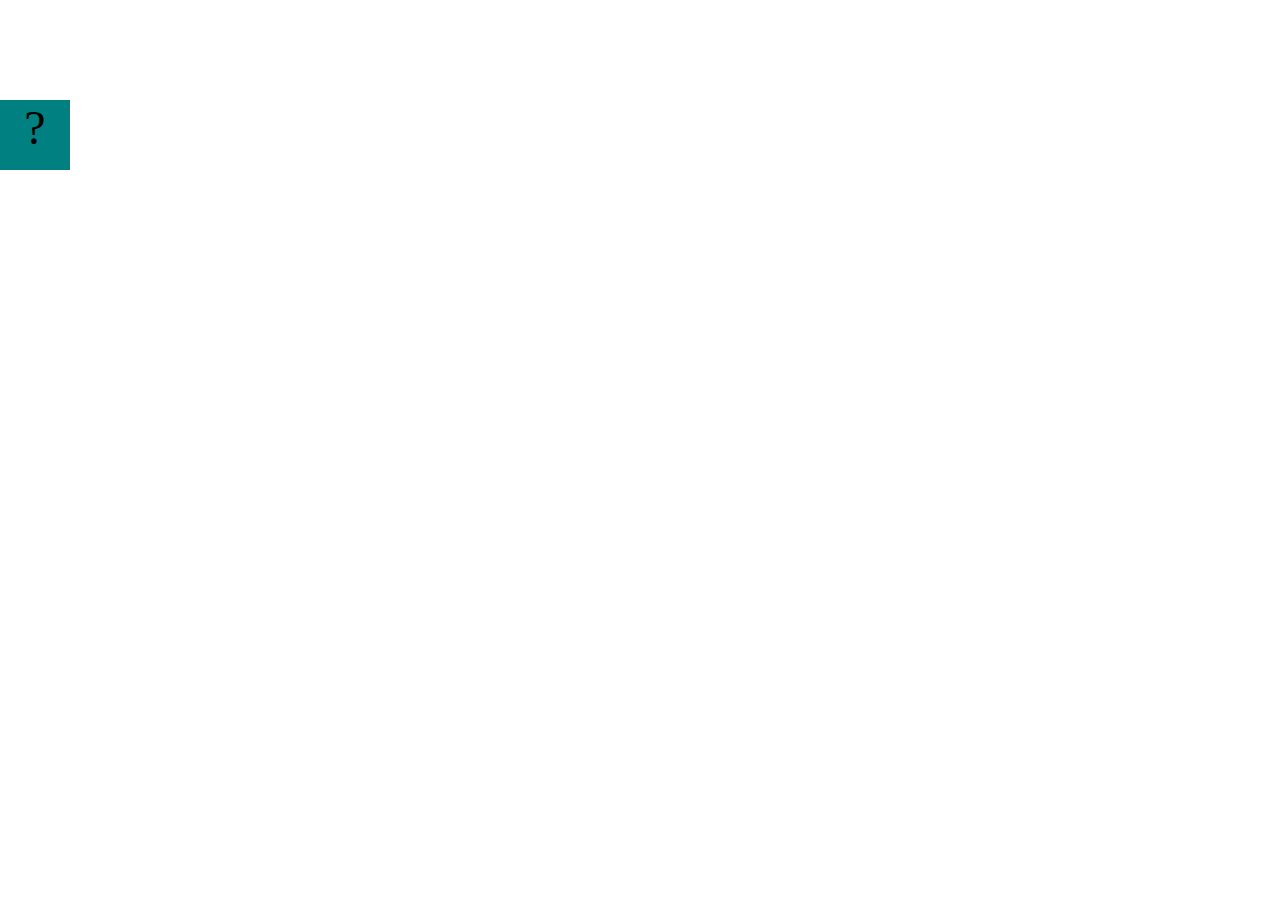
==== projects/bouncing-box/index.html @ fdc0d90f "Initial commit" ====
<!DOCTYPE html>
<html>
<head>
	<meta charset="utf-8">
	<title>Bouncing Box</title>
	<script src="jquery.min.js"></script>
	<style>
		.box {
			width: 70px;
			height: 70px;
			background-color: teal;
			font-size: 300%;
			text-align: center;
			user-select: none;
			display: block;
			position: absolute;
			top: 100px;
			left: 0px;  /* <--- Change me! */
		}
		.board{
			height: 100vh;
		}
	</style>
	<!-- 	<script src="//cdnjs.cloudflare.com/ajax/libs/jquery/2.1.1/jquery.min.js"></script> -->

</head>
<body class="board">
	<!-- HTML for the box -->
	<div class="box">?</div>

	<script>
		(function(){
			'use strict'
			/* global jQuery */

			//////////////////////////////////////////////////////////////////
			/////////////////// SETUP DO NOT DELETE //////////////////////////
			//////////////////////////////////////////////////////////////////
			
			var box = jQuery('.box');	// reference to the HTML .box element
			var board = jQuery('.board');	// reference to the HTML .board element
			var boardWidth = board.width();	// the maximum X-Coordinate of the screen

			// Every 50 milliseconds, call the update Function (see below)
			setInterval(update, 50);
			
			// Every time the box is clicked, call the handleBoxClick Function (see below)
			box.on('click', handleBoxClick);

			// moves the Box to a new position on the screen along the X-Axis
			function moveBoxTo(newPositionX) {
				box.css("left", newPositionX);
			}

			// changes the text displayed on the Box
			function changeBoxText(newText) {
				box.text(newText);
			}

			//////////////////////////////////////////////////////////////////
			/////////////////// YOUR CODE BELOW HERE /////////////////////////
			//////////////////////////////////////////////////////////////////
			
			// TODO 2 - Variable declarations 
			

			
			/* 
			This Function will be called 20 times/second. Each time it is called,
			it should move the Box to a new location. If the box drifts off the screen
			turn it around! 
			*/
			function update() {
				

			};

			/* 
			This Function will be called each time the box is clicked. Each time it is called,
			it should increase the points total, increase the speed, and move the box to
			the left side of the screen.
			*/
			function handleBoxClick() {
				


			};
		})();
	</script>
</body>
</html>
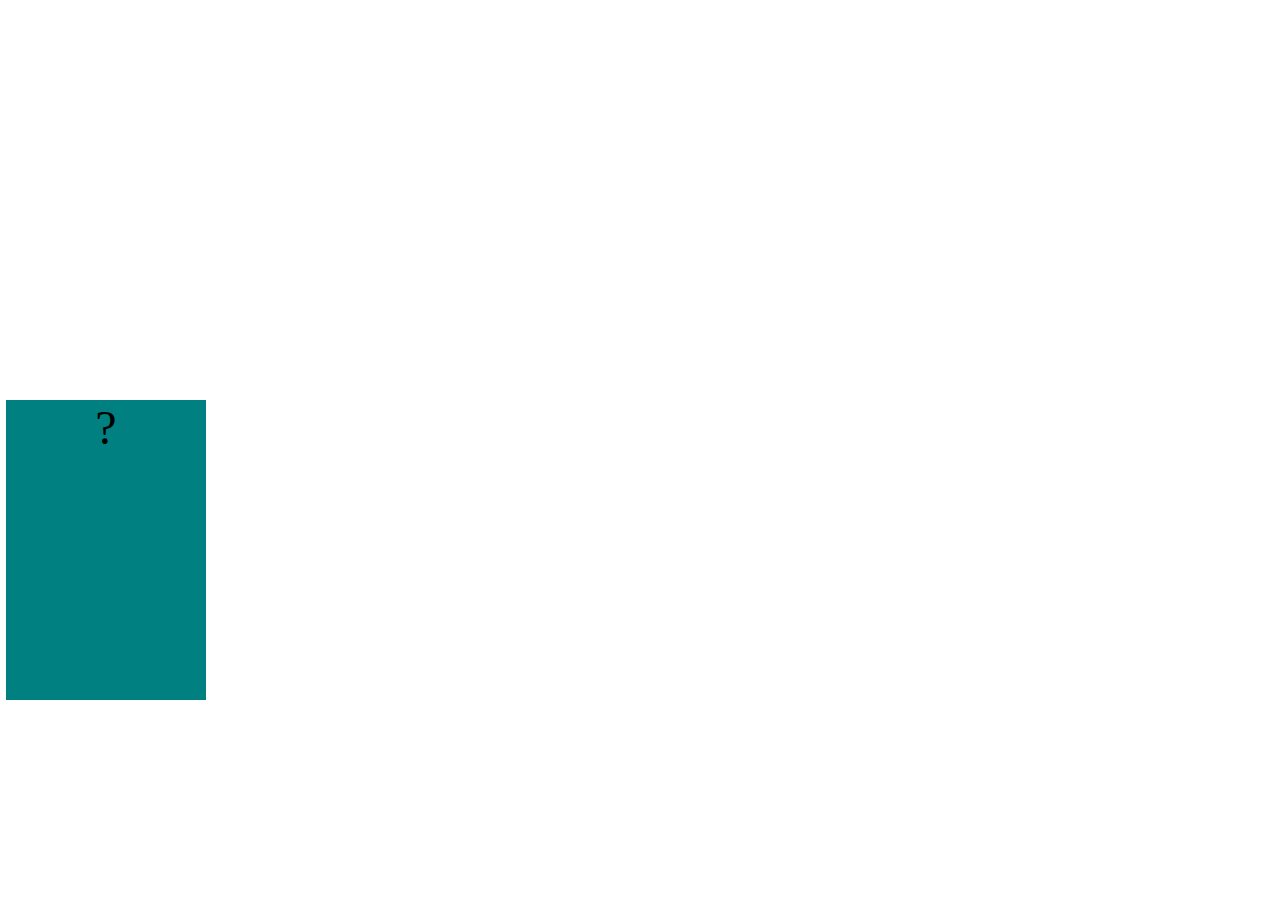
==== commit c8d25ab9: "add index.html and css files" ====
--- a/projects/bouncing-box/index.html
+++ b/projects/bouncing-box/index.html
@@ -6,16 +6,16 @@
 	<script src="jquery.min.js"></script>
 	<style>
 		.box {
-			width: 70px;
-			height: 70px;
+			width: 200px;
+			height: 300px;
 			background-color: teal;
 			font-size: 300%;
 			text-align: center;
 			user-select: none;
 			display: block;
 			position: absolute;
-			top: 100px;
-			left: 0px;  /* <--- Change me! */
+			top: 400px;
+			left: 6px;  /* <--- Change me! */
 		}
 		.board{
 			height: 100vh;
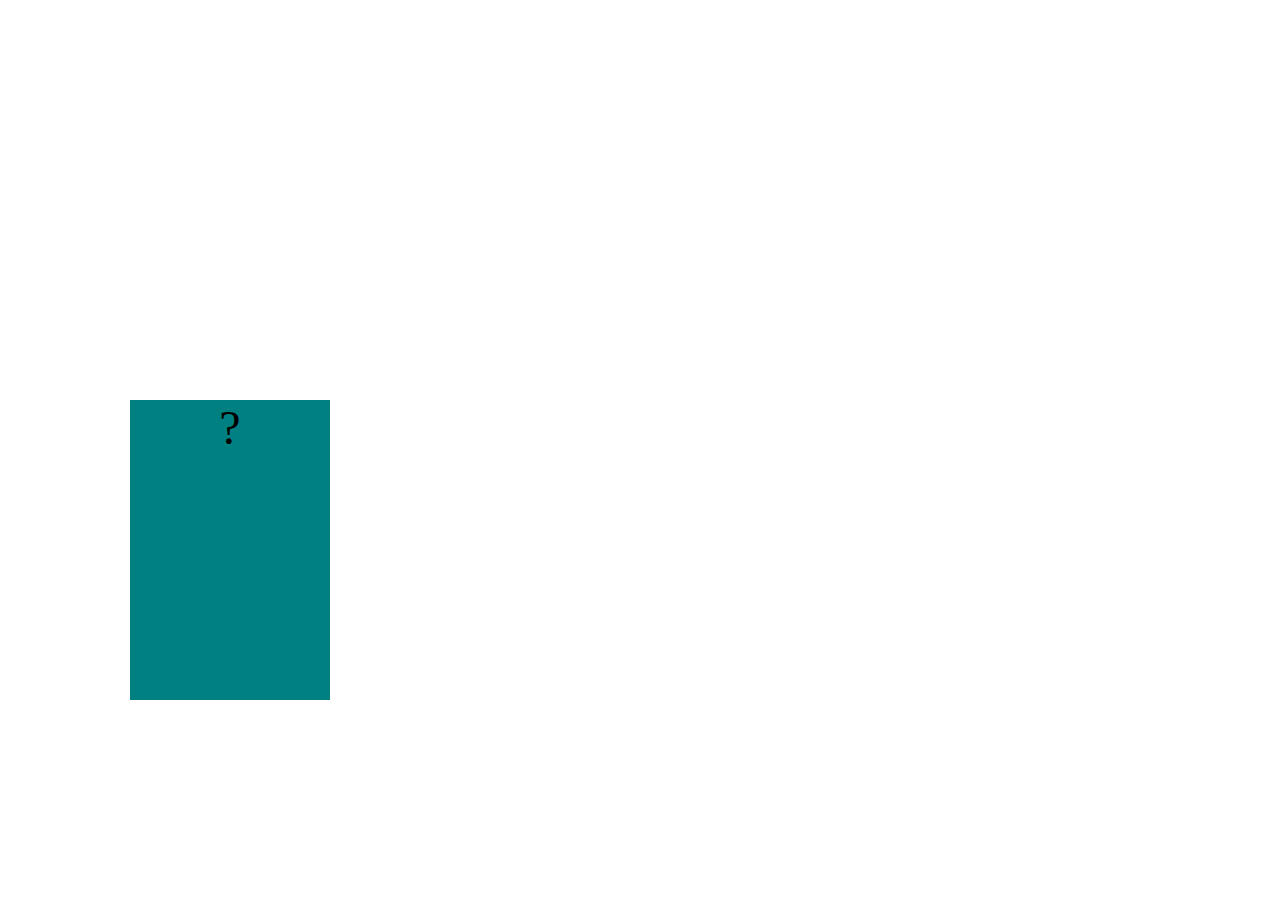
==== commit 04ed784a: "add index.html and css files" ====
--- a/projects/bouncing-box/index.html
+++ b/projects/bouncing-box/index.html
@@ -1,91 +1,108 @@
 <!DOCTYPE html>
 <html>
-<head>
-	<meta charset="utf-8">
-	<title>Bouncing Box</title>
-	<script src="jquery.min.js"></script>
-	<style>
-		.box {
-			width: 200px;
-			height: 300px;
-			background-color: teal;
-			font-size: 300%;
-			text-align: center;
-			user-select: none;
-			display: block;
-			position: absolute;
-			top: 400px;
-			left: 6px;  /* <--- Change me! */
-		}
-		.board{
-			height: 100vh;
-		}
-	</style>
-	<!-- 	<script src="//cdnjs.cloudflare.com/ajax/libs/jquery/2.1.1/jquery.min.js"></script> -->
+  <head>
+    <meta charset="utf-8" />
+    <title>Bouncing Box</title>
+    <script src="jquery.min.js"></script>
+    <style>
+      .box {
+        width: 200px;
+        height: 300px;
+        background-color: teal;
+        font-size: 300%;
+        text-align: center;
+        user-select: none;
+        display: block;
+        position: absolute;
+        top: 400px;
+        left: 6px; /* <--- Change me! */
+      }
+      .board {
+        height: 100vh;
+      }
+    </style>
+    <!-- 	<script src="//cdnjs.cloudflare.com/ajax/libs/jquery/2.1.1/jquery.min.js"></script> -->
+  </head>
+  <body class="board">
+    <!-- HTML for the box -->
+    <div class="box">?</div>
 
-</head>
-<body class="board">
-	<!-- HTML for the box -->
-	<div class="box">?</div>
+    <script>
+      (function () {
+        "use strict";
+        /* global jQuery */
 
-	<script>
-		(function(){
-			'use strict'
-			/* global jQuery */
+        //////////////////////////////////////////////////////////////////
+        /////////////////// SETUP DO NOT DELETE //////////////////////////
+        //////////////////////////////////////////////////////////////////
 
-			//////////////////////////////////////////////////////////////////
-			/////////////////// SETUP DO NOT DELETE //////////////////////////
-			//////////////////////////////////////////////////////////////////
-			
-			var box = jQuery('.box');	// reference to the HTML .box element
-			var board = jQuery('.board');	// reference to the HTML .board element
-			var boardWidth = board.width();	// the maximum X-Coordinate of the screen
+        var box = jQuery(".box"); // reference to the HTML .box element
+        var board = jQuery(".board"); // reference to the HTML .board element
+        var boardWidth = board.width(); // the maximum X-Coordinate of the screen
 
-			// Every 50 milliseconds, call the update Function (see below)
-			setInterval(update, 50);
-			
-			// Every time the box is clicked, call the handleBoxClick Function (see below)
-			box.on('click', handleBoxClick);
+        // Every 50 milliseconds, call the update Function (see below)
+        setInterval(update, 50);
 
-			// moves the Box to a new position on the screen along the X-Axis
-			function moveBoxTo(newPositionX) {
-				box.css("left", newPositionX);
-			}
+        // Every time the box is clicked, call the handleBoxClick Function (see below)
+        box.on("click", handleBoxClick);
 
-			// changes the text displayed on the Box
-			function changeBoxText(newText) {
-				box.text(newText);
-			}
+        // moves the Box to a new position on the screen along the X-Axis
+        function moveBoxTo(newPositionX) {
+          box.css("left", newPositionX);
+        }
 
-			//////////////////////////////////////////////////////////////////
-			/////////////////// YOUR CODE BELOW HERE /////////////////////////
-			//////////////////////////////////////////////////////////////////
-			
-			// TODO 2 - Variable declarations 
-			
+        // changes the text displayed on the Box
+        function changeBoxText(newText) {
+          box.text(newText);
+        }
 
-			
-			/* 
+        //////////////////////////////////////////////////////////////////
+        /////////////////// YOUR CODE BELOW HERE /////////////////////////
+        //////////////////////////////////////////////////////////////////
+
+        // TODO 2 - Variable declarations
+        var positionX = 0;
+		var points = 0;
+		var speed = 10;
+
+        /* 
 			This Function will be called 20 times/second. Each time it is called,
 			it should move the Box to a new location. If the box drifts off the screen
 			turn it around! 
 			*/
-			function update() {
-				
+        function update() {
+          /* Your Code to Increase positionX by 10 HERE */
+          positionX = positionX + speed;
+          moveBoxTo(positionX);
+		   // Check if the box has collided with the right wall
+		   if (positionX > boardWidth) {
+        // Change the direction of the box
+        speed = -speed;  // You can also use speed *= -1; or speed = speed * -1;
+    }
+    
+    // Check if the box has collided with the left wall
+    if (positionX < 0) {
+        // Change the direction of the box
+        speed = -speed;  // You can also use speed *= -1; or speed = speed * -1;
+    }
+}
+if(positionX < 0){
+}
 
-			};
-
-			/* 
+        /* 
 			This Function will be called each time the box is clicked. Each time it is called,
 			it should increase the points total, increase the speed, and move the box to
 			the left side of the screen.
 			*/
-			function handleBoxClick() {
-				
-
-
-			};
-		})();
-	</script>
-</body>
+        function handleBoxClick() {
+			positionX = 0;
+			// your code to increase the points variable by 1
+			points = points + 1;
+			changeBoxText(points);
+			speed = speed + 3;
+		}
+		
+      })();
+    </script>
+  </body>
 </html>
